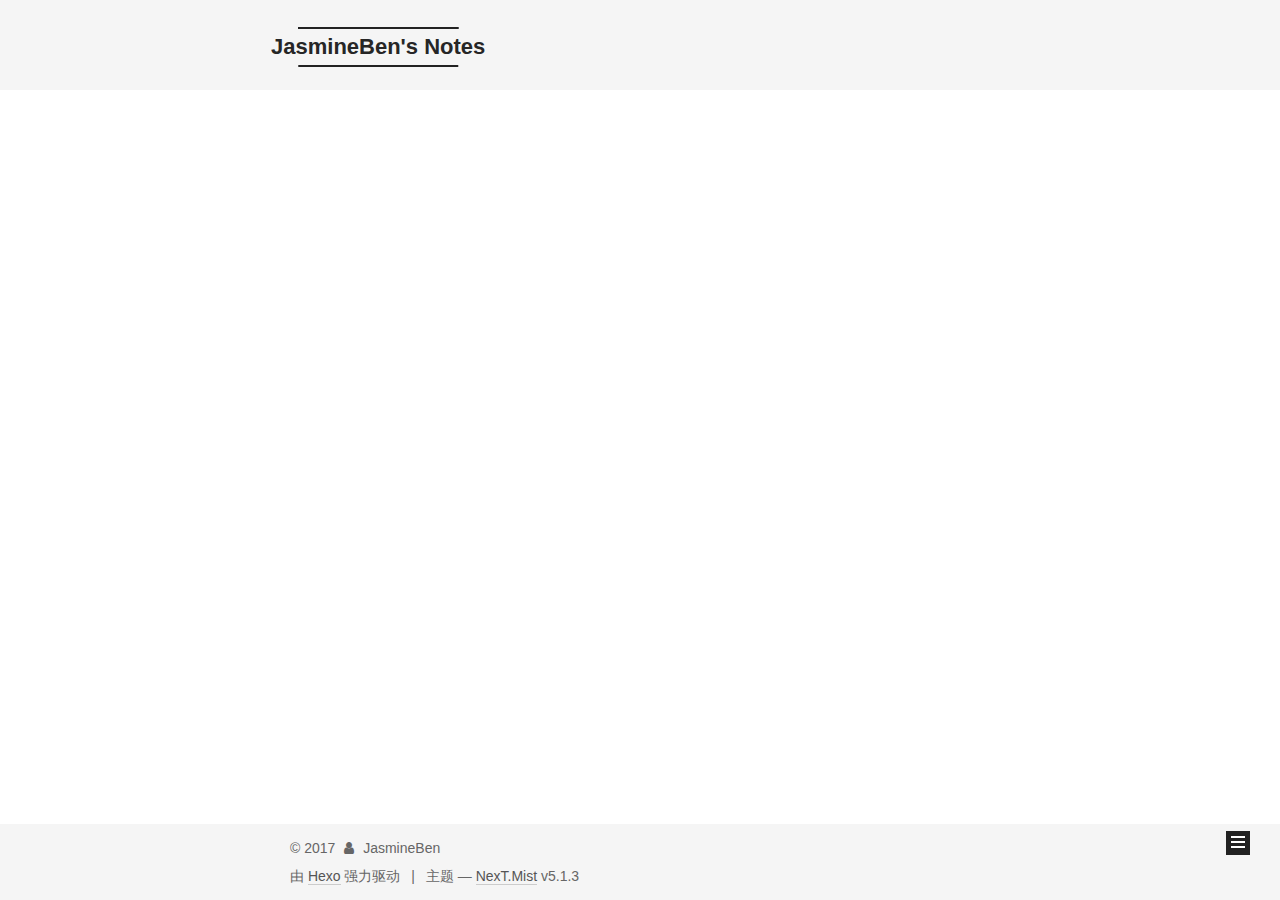
==== archives/index.html @ ead719cf "Site updated: 2017-12-20 21:28:27" ====
<!DOCTYPE html>



  


<html class="theme-next mist use-motion" lang="zh-Hans">
<head>
  <meta charset="UTF-8"/>
<meta http-equiv="X-UA-Compatible" content="IE=edge" />
<meta name="viewport" content="width=device-width, initial-scale=1, maximum-scale=1"/>
<meta name="theme-color" content="#222">









<meta http-equiv="Cache-Control" content="no-transform" />
<meta http-equiv="Cache-Control" content="no-siteapp" />
















  
  
  <link href="/lib/fancybox/source/jquery.fancybox.css?v=2.1.5" rel="stylesheet" type="text/css" />







<link href="/lib/font-awesome/css/font-awesome.min.css?v=4.6.2" rel="stylesheet" type="text/css" />

<link href="/css/main.css?v=5.1.3" rel="stylesheet" type="text/css" />


  <link rel="apple-touch-icon" sizes="180x180" href="/images/apple-touch-icon-next.png?v=5.1.3">


  <link rel="icon" type="image/png" sizes="32x32" href="/images/favicon-32x32-next.png?v=5.1.3">


  <link rel="icon" type="image/png" sizes="16x16" href="/images/favicon-16x16-next.png?v=5.1.3">


  <link rel="mask-icon" href="/images/logo.svg?v=5.1.3" color="#222">





  <meta name="keywords" content="Hexo, NexT" />










<meta name="description" content="既然选择了远方，便只顾风雨兼程">
<meta property="og:type" content="website">
<meta property="og:title" content="JasmineBen&#39;s Notes">
<meta property="og:url" content="http://yoursite.com/archives/index.html">
<meta property="og:site_name" content="JasmineBen&#39;s Notes">
<meta property="og:description" content="既然选择了远方，便只顾风雨兼程">
<meta property="og:locale" content="zh-Hans">
<meta name="twitter:card" content="summary">
<meta name="twitter:title" content="JasmineBen&#39;s Notes">
<meta name="twitter:description" content="既然选择了远方，便只顾风雨兼程">



<script type="text/javascript" id="hexo.configurations">
  var NexT = window.NexT || {};
  var CONFIG = {
    root: '/',
    scheme: 'Mist',
    version: '5.1.3',
    sidebar: {"position":"left","display":"post","offset":12,"b2t":false,"scrollpercent":false,"onmobile":false},
    fancybox: true,
    tabs: true,
    motion: {"enable":true,"async":false,"transition":{"post_block":"fadeIn","post_header":"slideDownIn","post_body":"slideDownIn","coll_header":"slideLeftIn","sidebar":"slideUpIn"}},
    duoshuo: {
      userId: '0',
      author: '博主'
    },
    algolia: {
      applicationID: '',
      apiKey: '',
      indexName: '',
      hits: {"per_page":10},
      labels: {"input_placeholder":"Search for Posts","hits_empty":"We didn't find any results for the search: ${query}","hits_stats":"${hits} results found in ${time} ms"}
    }
  };
</script>



  <link rel="canonical" href="http://yoursite.com/archives/"/>





  <title>归档 | JasmineBen's Notes</title>
  








</head>

<body itemscope itemtype="http://schema.org/WebPage" lang="zh-Hans">

  
  
    
  

  <div class="container sidebar-position-left page-archive">
    <div class="headband"></div>

    <header id="header" class="header" itemscope itemtype="http://schema.org/WPHeader">
      <div class="header-inner"><div class="site-brand-wrapper">
  <div class="site-meta ">
    

    <div class="custom-logo-site-title">
      <a href="/"  class="brand" rel="start">
        <span class="logo-line-before"><i></i></span>
        <span class="site-title">JasmineBen's Notes</span>
        <span class="logo-line-after"><i></i></span>
      </a>
    </div>
      
        <p class="site-subtitle"></p>
      
  </div>

  <div class="site-nav-toggle">
    <button>
      <span class="btn-bar"></span>
      <span class="btn-bar"></span>
      <span class="btn-bar"></span>
    </button>
  </div>
</div>

<nav class="site-nav">
  

  
    <ul id="menu" class="menu">
      
        
        <li class="menu-item menu-item-home">
          <a href="/" rel="section">
            
              <i class="menu-item-icon fa fa-fw fa-home"></i> <br />
            
            首页
          </a>
        </li>
      
        
        <li class="menu-item menu-item-archives">
          <a href="/archives/" rel="section">
            
              <i class="menu-item-icon fa fa-fw fa-archive"></i> <br />
            
            归档
          </a>
        </li>
      

      
    </ul>
  

  
</nav>



 </div>
    </header>

    <main id="main" class="main">
      <div class="main-inner">
        <div class="content-wrap">
          <div id="content" class="content">
            

  
  
  
  <div class="post-block archive">
    <div id="posts" class="posts-collapse">
      <span class="archive-move-on"></span>

      <span class="archive-page-counter">
        
        
        
          
        
        嗯..! 目前共计 1 篇日志。 继续努力。
      </span>

      

        
        
        

        
          
          <div class="collection-title">
            <h1 class="archive-year" id="archive-year-2017">2017</h1>
          </div>
        
        

        

  <article class="post post-type-normal" itemscope itemtype="http://schema.org/Article">
    <header class="post-header">

      <h2 class="post-title">
        
            <a class="post-title-link" href="/2017/10/24/hello-world/" itemprop="url">
              
                <span itemprop="name">Hello World</span>
              
            </a>
        
      </h2>

      <div class="post-meta">
        <time class="post-time" itemprop="dateCreated"
              datetime="2017-10-24T22:21:46+08:00"
              content="2017-10-24" >
          10-24
        </time>
      </div>

    </header>
  </article>



      

    </div>
  </div>
  
  
  

  



          </div>
          


          

        </div>
        
          
  
  <div class="sidebar-toggle">
    <div class="sidebar-toggle-line-wrap">
      <span class="sidebar-toggle-line sidebar-toggle-line-first"></span>
      <span class="sidebar-toggle-line sidebar-toggle-line-middle"></span>
      <span class="sidebar-toggle-line sidebar-toggle-line-last"></span>
    </div>
  </div>

  <aside id="sidebar" class="sidebar">
    
    <div class="sidebar-inner">

      

      

      <section class="site-overview-wrap sidebar-panel sidebar-panel-active">
        <div class="site-overview">
          <div class="site-author motion-element" itemprop="author" itemscope itemtype="http://schema.org/Person">
            
              <img class="site-author-image" itemprop="image"
                src="/images/avatar.png"
                alt="JasmineBen" />
            
              <p class="site-author-name" itemprop="name">JasmineBen</p>
              <p class="site-description motion-element" itemprop="description">既然选择了远方，便只顾风雨兼程</p>
          </div>

          <nav class="site-state motion-element">

            
              <div class="site-state-item site-state-posts">
              
                <a href="/archives/">
              
                  <span class="site-state-item-count">1</span>
                  <span class="site-state-item-name">日志</span>
                </a>
              </div>
            

            

            

          </nav>

          

          <div class="links-of-author motion-element">
            
          </div>

          
          

          
          

          

        </div>
      </section>

      

      

    </div>
  </aside>


        
      </div>
    </main>

    <footer id="footer" class="footer">
      <div class="footer-inner">
        <div class="copyright">&copy; <span itemprop="copyrightYear">2017</span>
  <span class="with-love">
    <i class="fa fa-user"></i>
  </span>
  <span class="author" itemprop="copyrightHolder">JasmineBen</span>

  
</div>


  <div class="powered-by">由 <a class="theme-link" target="_blank" href="https://hexo.io">Hexo</a> 强力驱动</div>



  <span class="post-meta-divider">|</span>



  <div class="theme-info">主题 &mdash; <a class="theme-link" target="_blank" href="https://github.com/iissnan/hexo-theme-next">NexT.Mist</a> v5.1.3</div>




        







        
      </div>
    </footer>

    
      <div class="back-to-top">
        <i class="fa fa-arrow-up"></i>
        
      </div>
    

    

  </div>

  

<script type="text/javascript">
  if (Object.prototype.toString.call(window.Promise) !== '[object Function]') {
    window.Promise = null;
  }
</script>









  












  
  
    <script type="text/javascript" src="/lib/jquery/index.js?v=2.1.3"></script>
  

  
  
    <script type="text/javascript" src="/lib/fastclick/lib/fastclick.min.js?v=1.0.6"></script>
  

  
  
    <script type="text/javascript" src="/lib/jquery_lazyload/jquery.lazyload.js?v=1.9.7"></script>
  

  
  
    <script type="text/javascript" src="/lib/velocity/velocity.min.js?v=1.2.1"></script>
  

  
  
    <script type="text/javascript" src="/lib/velocity/velocity.ui.min.js?v=1.2.1"></script>
  

  
  
    <script type="text/javascript" src="/lib/fancybox/source/jquery.fancybox.pack.js?v=2.1.5"></script>
  


  


  <script type="text/javascript" src="/js/src/utils.js?v=5.1.3"></script>

  <script type="text/javascript" src="/js/src/motion.js?v=5.1.3"></script>



  
  

  

  


  <script type="text/javascript" src="/js/src/bootstrap.js?v=5.1.3"></script>



  


  




	





  





  












  





  

  

  
  

  

  

  

</body>
</html>
---- css/main.css ----
/* normalize.css v3.0.2 | MIT License | git.io/normalize */
html {
  font-family: sans-serif; /* 1 */
  -ms-text-size-adjust: 100%; /* 2 */
  -webkit-text-size-adjust: 100%; /* 2 */
}
body {
  margin: 0;
}
article,
aside,
details,
figcaption,
figure,
footer,
header,
hgroup,
main,
menu,
nav,
section,
summary {
  display: block;
}
audio,
canvas,
progress,
video {
  display: inline-block; /* 1 */
  vertical-align: baseline; /* 2 */
}
audio:not([controls]) {
  display: none;
  height: 0;
}
[hidden],
template {
  display: none;
}
a {
  background-color: transparent;
}
a:active,
a:hover {
  outline: 0;
}
abbr[title] {
  border-bottom: 1px dotted;
}
b,
strong {
  font-weight: bold;
}
dfn {
  font-style: italic;
}
h1 {
  font-size: 2em;
  margin: 0.67em 0;
}
mark {
  background: #ff0;
  color: #000;
}
small {
  font-size: 80%;
}
sub,
sup {
  font-size: 75%;
  line-height: 0;
  position: relative;
  vertical-align: baseline;
}
sup {
  top: -0.5em;
}
sub {
  bottom: -0.25em;
}
img {
  border: 0;
}
svg:not(:root) {
  overflow: hidden;
}
figure {
  margin: 1em 40px;
}
hr {
  -moz-box-sizing: content-box;
  box-sizing: content-box;
  height: 0;
}
pre {
  overflow: auto;
}
code,
kbd,
pre,
samp {
  font-family: monospace, monospace;
  font-size: 1em;
}
button,
input,
optgroup,
select,
textarea {
  color: inherit; /* 1 */
  font: inherit; /* 2 */
  margin: 0; /* 3 */
}
button {
  overflow: visible;
}
button,
select {
  text-transform: none;
}
button,
html input[type="button"],
input[type="reset"],
input[type="submit"] {
  -webkit-appearance: button; /* 2 */
  cursor: pointer; /* 3 */
}
button[disabled],
html input[disabled] {
  cursor: default;
}
button::-moz-focus-inner,
input::-moz-focus-inner {
  border: 0;
  padding: 0;
}
input {
  line-height: normal;
}
input[type="checkbox"],
input[type="radio"] {
  box-sizing: border-box; /* 1 */
  padding: 0; /* 2 */
}
input[type="number"]::-webkit-inner-spin-button,
input[type="number"]::-webkit-outer-spin-button {
  height: auto;
}
input[type="search"] {
  -webkit-appearance: textfield; /* 1 */
  -moz-box-sizing: content-box;
  -webkit-box-sizing: content-box; /* 2 */
  box-sizing: content-box;
}
input[type="search"]::-webkit-search-cancel-button,
input[type="search"]::-webkit-search-decoration {
  -webkit-appearance: none;
}
fieldset {
  border: 1px solid #c0c0c0;
  margin: 0 2px;
  padding: 0.35em 0.625em 0.75em;
}
legend {
  border: 0; /* 1 */
  padding: 0; /* 2 */
}
textarea {
  overflow: auto;
}
optgroup {
  font-weight: bold;
}
table {
  border-collapse: collapse;
  border-spacing: 0;
}
td,
th {
  padding: 0;
}
::selection {
  background: #262a30;
  color: #fff;
}
body {
  position: relative;
  font-family: 'Lato', "PingFang SC", "Microsoft YaHei", sans-serif;
  font-size: 14px;
  line-height: 2;
  color: #555;
  background: #fff;
}
@media (max-width: 767px) {
  body {
    padding-right: 0 !important;
  }
}
@media (min-width: 768px) and (max-width: 991px) {
  body {
    padding-right: 0 !important;
  }
}
@media (min-width: 1600px) {
  body {
    font-size: 16px;
  }
}
h1,
h2,
h3,
h4,
h5,
h6 {
  margin: 0;
  padding: 0;
  font-weight: bold;
  line-height: 1.5;
  font-family: 'Lato', "PingFang SC", "Microsoft YaHei", sans-serif;
}
h2,
h3,
h4,
h5,
h6 {
  margin: 20px 0 15px;
}
h1 {
  font-size: 24px;
}
@media (max-width: 767px) {
  h1 {
    font-size: 20px;
  }
}
h2 {
  font-size: 22px;
}
@media (max-width: 767px) {
  h2 {
    font-size: 18px;
  }
}
h3 {
  font-size: 20px;
}
@media (max-width: 767px) {
  h3 {
    font-size: 16px;
  }
}
h4 {
  font-size: 18px;
}
@media (max-width: 767px) {
  h4 {
    font-size: 14px;
  }
}
h5 {
  font-size: 16px;
}
@media (max-width: 767px) {
  h5 {
    font-size: 12px;
  }
}
h6 {
  font-size: 14px;
}
@media (max-width: 767px) {
  h6 {
    font-size: 10px;
  }
}
p {
  margin: 0 0 20px 0;
}
a {
  color: #555;
  text-decoration: none;
  outline: none;
  border-bottom: 1px solid #999;
  word-wrap: break-word;
}
a:hover {
  color: #222;
  border-bottom-color: #222;
}
blockquote {
  margin: 0;
  padding: 0;
}
img {
  display: block;
  margin: auto;
  max-width: 100%;
  height: auto;
}
hr {
  margin: 40px 0;
  height: 3px;
  border: none;
  background-color: #ddd;
  background-image: repeating-linear-gradient(-45deg, #fff, #fff 4px, transparent 4px, transparent 8px);
}
blockquote {
  padding: 0 15px;
  color: #666;
  border-left: 4px solid #ddd;
}
blockquote cite::before {
  content: "-";
  padding: 0 5px;
}
dt {
  font-weight: 700;
}
dd {
  margin: 0;
  padding: 0;
}
kbd {
  border: 1px solid #ccc;
  border-radius: 0.2em;
  box-shadow: 0.1em 0.1em 0.2em rgba(0,0,0,0.1);
  background-color: #f9f9f9;
  font-family: inherit;
  background-image: -webkit-linear-gradient(top, #eee, #fff, #eee);
  padding: 0.1em 0.3em;
  white-space: nowrap;
}
.text-left {
  text-align: left;
}
.text-center {
  text-align: center;
}
.text-right {
  text-align: right;
}
.text-justify {
  text-align: justify;
}
.text-nowrap {
  white-space: nowrap;
}
.text-lowercase {
  text-transform: lowercase;
}
.text-uppercase {
  text-transform: uppercase;
}
.text-capitalize {
  text-transform: capitalize;
}
.center-block {
  display: block;
  margin-left: auto;
  margin-right: auto;
}
.clearfix:before,
.clearfix:after {
  content: " ";
  display: table;
}
.clearfix:after {
  clear: both;
}
.pullquote {
  width: 45%;
}
.pullquote.left {
  float: left;
  margin-left: 5px;
  margin-right: 10px;
}
.pullquote.right {
  float: right;
  margin-left: 10px;
  margin-right: 5px;
}
.affix.affix.affix {
  position: fixed;
}
.translation {
  margin-top: -20px;
  font-size: 14px;
  color: #999;
}
.scrollbar-measure {
  width: 100px;
  height: 100px;
  overflow: scroll;
  position: absolute;
  top: -9999px;
}
.use-motion .motion-element {
  opacity: 0;
}
table {
  margin: 20px 0;
  width: 100%;
  border-collapse: collapse;
  border-spacing: 0;
  border: 1px solid #ddd;
  font-size: 14px;
  table-layout: fixed;
  word-wrap: break-all;
}
table>tbody>tr:nth-of-type(odd) {
  background-color: #f9f9f9;
}
table>tbody>tr:hover {
  background-color: #f5f5f5;
}
caption,
th,
td {
  padding: 8px;
  text-align: left;
  vertical-align: middle;
  font-weight: normal;
}
th,
td {
  border-bottom: 3px solid #ddd;
  border-right: 1px solid #eee;
}
th {
  padding-bottom: 10px;
  font-weight: 700;
}
td {
  border-bottom-width: 1px;
}
html,
body {
  height: 100%;
}
.container {
  position: relative;
  min-height: 100%;
}
.header-inner {
  margin: 0 auto;
  padding: 100px 0 70px;
  width: 700px;
}
@media (min-width: 1600px) {
  .container .header-inner {
    width: 900px;
  }
}
.main {
  padding-bottom: 150px;
}
.main-inner {
  margin: 0 auto;
  width: 700px;
}
@media (min-width: 1600px) {
  .container .main-inner {
    width: 900px;
  }
}
.footer {
  position: absolute;
  left: 0;
  bottom: 0;
  width: 100%;
  min-height: 50px;
}
.footer-inner {
  box-sizing: border-box;
  margin: 20px auto;
  width: 700px;
}
@media (min-width: 1600px) {
  .container .footer-inner {
    width: 900px;
  }
}
pre,
.highlight {
  overflow: auto;
  margin: 20px 0;
  padding: 0;
  font-size: 13px;
  color: #4d4d4c;
  background: #f7f7f7;
  line-height: 1.6;
}
pre,
code {
  font-family: consolas, Menlo, "PingFang SC", "Microsoft YaHei", monospace;
}
code {
  padding: 2px 4px;
  word-wrap: break-word;
  color: #555;
  background: #eee;
  border-radius: 3px;
  font-size: 13px;
}
pre {
  padding: 10px;
}
pre code {
  padding: 0;
  color: #4d4d4c;
  background: none;
  text-shadow: none;
}
.highlight {
  border-radius: 1px;
}
.highlight pre {
  border: none;
  margin: 0;
  padding: 10px 0;
}
.highlight table {
  margin: 0;
  width: auto;
  border: none;
}
.highlight td {
  border: none;
  padding: 0;
}
.highlight figcaption {
  font-size: 1em;
  color: #4d4d4c;
  line-height: 1em;
  margin-bottom: 1em;
}
.highlight figcaption:before,
.highlight figcaption:after {
  content: " ";
  display: table;
}
.highlight figcaption:after {
  clear: both;
}
.highlight figcaption a {
  float: right;
  color: #4d4d4c;
}
.highlight figcaption a:hover {
  border-bottom-color: #4d4d4c;
}
.highlight .gutter pre {
  padding-left: 10px;
  padding-right: 10px;
  color: #869194;
  text-align: right;
  background-color: #eff2f3;
}
.highlight .code pre {
  width: 100%;
  padding-left: 10px;
  padding-right: 10px;
  background-color: #f7f7f7;
}
.highlight .line {
  height: 20px;
}
.gutter {
  -webkit-user-select: none;
  -moz-user-select: none;
  -ms-user-select: none;
  user-select: none;
}
.gist table {
  width: auto;
}
.gist table td {
  border: none;
}
pre .deletion {
  background: #fdd;
}
pre .addition {
  background: #dfd;
}
pre .meta {
  color: #8959a8;
}
pre .comment {
  color: #8e908c;
}
pre .variable,
pre .attribute,
pre .tag,
pre .regexp,
pre .ruby .constant,
pre .xml .tag .title,
pre .xml .pi,
pre .xml .doctype,
pre .html .doctype,
pre .css .id,
pre .css .class,
pre .css .pseudo {
  color: #c82829;
}
pre .number,
pre .preprocessor,
pre .built_in,
pre .literal,
pre .params,
pre .constant,
pre .command {
  color: #f5871f;
}
pre .ruby .class .title,
pre .css .rules .attribute,
pre .string,
pre .value,
pre .inheritance,
pre .header,
pre .ruby .symbol,
pre .xml .cdata,
pre .special,
pre .number,
pre .formula {
  color: #718c00;
}
pre .title,
pre .css .hexcolor {
  color: #3e999f;
}
pre .function,
pre .python .decorator,
pre .python .title,
pre .ruby .function .title,
pre .ruby .title .keyword,
pre .perl .sub,
pre .javascript .title,
pre .coffeescript .title {
  color: #4271ae;
}
pre .keyword,
pre .javascript .function {
  color: #8959a8;
}
.full-image.full-image.full-image {
  border: none;
  max-width: 100%;
  width: auto;
  margin: 20px auto;
}
@media (min-width: 992px) {
  .full-image.full-image.full-image {
    max-width: none;
    width: 110%;
    margin: 25px -5%;
  }
}
.blockquote-center,
.page-home .post-type-quote blockquote,
.page-post-detail .post-type-quote blockquote {
  position: relative;
  margin: 40px 0;
  padding: 0;
  border-left: none;
  text-align: center;
}
.blockquote-center::before,
.page-home .post-type-quote blockquote::before,
.page-post-detail .post-type-quote blockquote::before,
.blockquote-center::after,
.page-home .post-type-quote blockquote::after,
.page-post-detail .post-type-quote blockquote::after {
  position: absolute;
  content: ' ';
  display: block;
  width: 100%;
  height: 24px;
  opacity: 0.2;
  background-repeat: no-repeat;
  background-position: 0 -6px;
  background-size: 22px 22px;
}
.blockquote-center::before,
.page-home .post-type-quote blockquote::before,
.page-post-detail .post-type-quote blockquote::before {
  top: -20px;
  background-image: url("../images/quote-l.svg");
  border-top: 1px solid #ccc;
}
.blockquote-center::after,
.page-home .post-type-quote blockquote::after,
.page-post-detail .post-type-quote blockquote::after {
  bottom: -20px;
  background-image: url("../images/quote-r.svg");
  border-bottom: 1px solid #ccc;
  background-position: 100% 8px;
}
.blockquote-center p,
.page-home .post-type-quote blockquote p,
.page-post-detail .post-type-quote blockquote p,
.blockquote-center div,
.page-home .post-type-quote blockquote div,
.page-post-detail .post-type-quote blockquote div {
  text-align: center;
}
.post .post-body .group-picture img {
  box-sizing: border-box;
  padding: 0 3px;
  border: none;
}
.post .group-picture-row {
  overflow: hidden;
  margin-top: 6px;
}
.post .group-picture-row:first-child {
  margin-top: 0;
}
.post .group-picture-column {
  float: left;
}
.page-post-detail .post-body .group-picture-column {
  float: none;
  margin-top: 10px;
  width: auto !important;
}
.page-post-detail .post-body .group-picture-column img {
  margin: 0 auto;
}
.page-archive .group-picture-container {
  overflow: hidden;
}
.page-archive .group-picture-row {
  float: left;
}
.page-archive .group-picture-row:first-child {
  margin-top: 6px;
}
.page-archive .group-picture-column {
  max-width: 150px;
  max-height: 150px;
}
.post-body .note {
  position: relative;
  padding: 15px;
  margin-bottom: 20px;
  border: 1px solid #eee;
  border-left-width: 5px;
  border-radius: 3px;
}
.post-body .note h2,
.post-body .note h3,
.post-body .note h4,
.post-body .note h5,
.post-body .note h6 {
  margin-top: 0;
  margin-bottom: 0;
  border-bottom: initial;
  padding-top: 0 !important;
}
.post-body .note p:first-child,
.post-body .note ul:first-child,
.post-body .note ol:first-child,
.post-body .note table:first-child,
.post-body .note pre:first-child,
.post-body .note blockquote:first-child {
  margin-top: 0;
}
.post-body .note p:last-child,
.post-body .note ul:last-child,
.post-body .note ol:last-child,
.post-body .note table:last-child,
.post-body .note pre:last-child,
.post-body .note blockquote:last-child {
  margin-bottom: 0;
}
.post-body .note.default {
  border-left-color: #777;
}
.post-body .note.default h2,
.post-body .note.default h3,
.post-body .note.default h4,
.post-body .note.default h5,
.post-body .note.default h6 {
  color: #777;
}
.post-body .note.primary {
  border-left-color: #6f42c1;
}
.post-body .note.primary h2,
.post-body .note.primary h3,
.post-body .note.primary h4,
.post-body .note.primary h5,
.post-body .note.primary h6 {
  color: #6f42c1;
}
.post-body .note.info {
  border-left-color: #428bca;
}
.post-body .note.info h2,
.post-body .note.info h3,
.post-body .note.info h4,
.post-body .note.info h5,
.post-body .note.info h6 {
  color: #428bca;
}
.post-body .note.success {
  border-left-color: #5cb85c;
}
.post-body .note.success h2,
.post-body .note.success h3,
.post-body .note.success h4,
.post-body .note.success h5,
.post-body .note.success h6 {
  color: #5cb85c;
}
.post-body .note.warning {
  border-left-color: #f0ad4e;
}
.post-body .note.warning h2,
.post-body .note.warning h3,
.post-body .note.warning h4,
.post-body .note.warning h5,
.post-body .note.warning h6 {
  color: #f0ad4e;
}
.post-body .note.danger {
  border-left-color: #d9534f;
}
.post-body .note.danger h2,
.post-body .note.danger h3,
.post-body .note.danger h4,
.post-body .note.danger h5,
.post-body .note.danger h6 {
  color: #d9534f;
}
.post-body .label {
  display: inline;
  padding: 0 2px;
  white-space: nowrap;
}
.post-body .label.default {
  background-color: #f0f0f0;
}
.post-body .label.primary {
  background-color: #efe6f7;
}
.post-body .label.info {
  background-color: #e5f2f8;
}
.post-body .label.success {
  background-color: #e7f4e9;
}
.post-body .label.warning {
  background-color: #fcf6e1;
}
.post-body .label.danger {
  background-color: #fae8eb;
}
.post-body .tabs {
  position: relative;
  display: block;
  margin-bottom: 20px;
  padding-top: 10px;
}
.post-body .tabs ul.nav-tabs {
  margin: 0;
  padding: 0;
  display: flex;
  margin-bottom: -1px;
}
@media (max-width: 413px) {
  .post-body .tabs ul.nav-tabs {
    display: block;
    margin-bottom: 5px;
  }
}
.post-body .tabs ul.nav-tabs li.tab {
  list-style-type: none !important;
  margin: 0 0.25em 0 0;
  border-top: 3px solid transparent;
  border-left: 1px solid transparent;
  border-right: 1px solid transparent;
}
@media (max-width: 413px) {
  .post-body .tabs ul.nav-tabs li.tab {
    margin: initial;
    border-top: 1px solid transparent;
    border-left: 3px solid transparent;
    border-right: 1px solid transparent;
    border-bottom: 1px solid transparent;
  }
}
.post-body .tabs ul.nav-tabs li.tab a {
  outline: 0;
  border-bottom: initial;
  display: block;
  line-height: 1.8em;
  padding: 0.25em 0.75em;
  transition-duration: 0.2s;
  transition-timing-function: ease-out;
  transition-delay: 0s;
}
.post-body .tabs ul.nav-tabs li.tab a i {
  width: 1.285714285714286em;
}
.post-body .tabs ul.nav-tabs li.tab.active {
  border-top: 3px solid #fc6423;
  border-left: 1px solid #ddd;
  border-right: 1px solid #ddd;
  background-color: #fff;
}
@media (max-width: 413px) {
  .post-body .tabs ul.nav-tabs li.tab.active {
    border-top: 1px solid #ddd;
    border-left: 3px solid #fc6423;
    border-right: 1px solid #ddd;
    border-bottom: 1px solid #ddd;
  }
}
.post-body .tabs ul.nav-tabs li.tab.active a {
  cursor: default;
  color: #555;
}
.post-body .tabs .tab-content {
  background-color: #fff;
}
.post-body .tabs .tab-content .tab-pane {
  border: 1px solid #ddd;
  padding: 20px 20px 0 20px;
}
.post-body .tabs .tab-content .tab-pane:not(.active) {
  display: none !important;
}
.post-body .tabs .tab-content .tab-pane.active {
  display: block !important;
}
.btn {
  display: inline-block;
  padding: 0 20px;
  font-size: 14px;
  color: #555;
  background: transparent;
  border: 2px solid #222;
  text-decoration: none;
  border-radius: 0;
  transition-property: background-color;
  transition-duration: 0.2s;
  transition-timing-function: ease-in-out;
  transition-delay: 0s;
  line-height: 2;
}
.btn:hover {
  border-color: #222;
  color: #222;
  background: #fff;
}
.btn +.btn {
  margin: 0 0 8px 8px;
}
.btn .fa-fw {
  width: 1.285714285714286em;
  text-align: left;
}
.btn-bar {
  display: block;
  width: 22px;
  height: 2px;
  background: #555;
  border-radius: 1px;
}
.btn-bar+.btn-bar {
  margin-top: 4px;
}
.pagination {
  margin: 120px 0 40px;
  text-align: center;
  border-top: 1px solid #eee;
}
.page-number-basic,
.pagination .prev,
.pagination .next,
.pagination .page-number,
.pagination .space {
  display: inline-block;
  position: relative;
  top: -1px;
  margin: 0 10px;
  padding: 0 11px;
}
@media (max-width: 767px) {
  .page-number-basic,
  .pagination .prev,
  .pagination .next,
  .pagination .page-number,
  .pagination .space {
    margin: 0 5px;
  }
}
.pagination .prev,
.pagination .next,
.pagination .page-number {
  border-bottom: 0;
  border-top: 1px solid #eee;
  transition-property: border-color;
  transition-duration: 0.2s;
  transition-timing-function: ease-in-out;
  transition-delay: 0s;
}
.pagination .prev:hover,
.pagination .next:hover,
.pagination .page-number:hover {
  border-top-color: #222;
}
.pagination .space {
  padding: 0;
  margin: 0;
}
.pagination .prev {
  margin-left: 0;
}
.pagination .next {
  margin-right: 0;
}
.pagination .page-number.current {
  color: #fff;
  background: #ccc;
  border-top-color: #ccc;
}
@media (max-width: 767px) {
  .pagination {
    border-top: none;
  }
  .pagination .prev,
  .pagination .next,
  .pagination .page-number {
    margin-bottom: 10px;
    border-top: 0;
    border-bottom: 1px solid #eee;
    padding: 0 10px;
  }
  .pagination .prev:hover,
  .pagination .next:hover,
  .pagination .page-number:hover {
    border-bottom-color: #222;
  }
}
.comments {
  margin: 60px 20px 0;
}
.tag-cloud {
  text-align: center;
}
.tag-cloud a {
  display: inline-block;
  margin: 10px;
}
.back-to-top {
  box-sizing: border-box;
  position: fixed;
  bottom: -100px;
  right: 30px;
  z-index: 1050;
  padding: 0 6px;
  width: 24px;
  background: #222;
  font-size: 12px;
  opacity: 1;
  color: #fff;
  cursor: pointer;
  text-align: center;
  -webkit-transform: translateZ(0);
  transition-property: bottom;
  transition-duration: 0.2s;
  transition-timing-function: ease-in-out;
  transition-delay: 0s;
}
@media (min-width: 768px) and (max-width: 991px) {
  .back-to-top {
    display: none !important;
  }
}
@media (max-width: 767px) {
  .back-to-top {
    display: none !important;
  }
}
.back-to-top.back-to-top-on {
  bottom: 19px;
}
.header {
  background: transparent;
}
.header-inner {
  position: relative;
}
.headband {
  height: 3px;
  background: #222;
}
.site-meta {
  margin: 0;
  text-align: left;
}
@media (max-width: 767px) {
  .site-meta {
    text-align: center;
  }
}
.brand {
  position: relative;
  display: inline-block;
  padding: 0 40px;
  color: #222;
  background: #222;
  border-bottom: none;
}
.brand:hover {
  color: #222;
}
.logo {
  display: inline-block;
  margin-right: 5px;
  line-height: 36px;
  vertical-align: top;
}
.site-title {
  display: inline-block;
  vertical-align: top;
  line-height: 36px;
  font-size: 20px;
  font-weight: normal;
  font-family: 'Lato', "PingFang SC", "Microsoft YaHei", sans-serif;
}
.site-subtitle {
  margin-top: 10px;
  font-size: 13px;
  color: #999;
}
.use-motion .brand {
  opacity: 0;
}
.use-motion .logo,
.use-motion .site-title,
.use-motion .site-subtitle {
  opacity: 0;
  position: relative;
  top: -10px;
}
.site-nav-toggle {
  display: none;
  position: absolute;
  top: 10px;
  left: 10px;
}
@media (max-width: 767px) {
  .site-nav-toggle {
    display: block;
  }
}
.site-nav-toggle button {
  margin-top: 2px;
  padding: 9px 10px;
  background: transparent;
  border: none;
}
@media (max-width: 767px) {
  .site-nav {
    display: none;
    margin: 0 -10px;
    padding: 0 10px;
    clear: both;
    border-top: 1px solid #ddd;
  }
}
@media (min-width: 768px) and (max-width: 991px) {
  .site-nav {
    display: block !important;
  }
}
@media (min-width: 992px) {
  .site-nav {
    display: block !important;
  }
}
.menu {
  margin-top: 20px;
  padding-left: 0;
  text-align: center;
}
.menu .menu-item {
  display: inline-block;
  margin: 0 10px;
  list-style: none;
}
@media screen and (max-width: 767px) {
  .menu .menu-item {
    margin-top: 10px;
  }
}
.menu .menu-item a {
  display: block;
  font-size: 13px;
  line-height: inherit;
  border-bottom: 1px solid transparent;
  transition-property: border-color;
  transition-duration: 0.2s;
  transition-timing-function: ease-in-out;
  transition-delay: 0s;
}
.menu .menu-item a:hover {
  border-bottom-color: #222;
}
.menu .menu-item .fa {
  margin-right: 5px;
}
.use-motion .menu-item {
  opacity: 0;
}
.post-body {
  font-family: 'Lato', "PingFang SC", "Microsoft YaHei", sans-serif;
}
@media (max-width: 767px) {
  .post-body {
    word-break: break-word;
  }
}
.post-body .fancybox img {
  display: block !important;
  margin: 0 auto;
  cursor: pointer;
  cursor: zoom-in;
  cursor: -webkit-zoom-in;
}
.post-body .image-caption,
.post-body .figure .caption {
  margin: -20px auto 15px;
  text-align: center;
  font-size: 14px;
  color: #999;
  font-weight: bold;
  line-height: 1;
}
.post-sticky-flag {
  display: inline-block;
  font-size: 16px;
  -ms-transform: rotate(30deg);
  -webkit-transform: rotate(30deg);
  -moz-transform: rotate(30deg);
  -ms-transform: rotate(30deg);
  -o-transform: rotate(30deg);
  transform: rotate(30deg);
}
.use-motion .post-block,
.use-motion .pagination,
.use-motion .comments {
  opacity: 0;
}
.use-motion .post-header {
  opacity: 0;
}
.use-motion .post-body {
  opacity: 0;
}
.use-motion .collection-title {
  opacity: 0;
}
.posts-expand {
  padding-top: 40px;
}
@media (max-width: 767px) {
  .posts-expand {
    margin: 0 20px;
  }
  .post-body pre .gutter pre {
    padding-right: 10px;
  }
  .post-body .highlight {
    margin-left: 0px;
    margin-right: 0px;
    padding: 0;
  }
  .post-body .highlight .gutter pre {
    padding-right: 10px;
  }
}
@media (min-width: 992px) {
  .posts-expand .post-body {
    text-align: justify;
  }
}
.posts-expand .post-body h2,
.posts-expand .post-body h3,
.posts-expand .post-body h4,
.posts-expand .post-body h5,
.posts-expand .post-body h6 {
  padding-top: 10px;
}
.posts-expand .post-body h2 .header-anchor,
.posts-expand .post-body h3 .header-anchor,
.posts-expand .post-body h4 .header-anchor,
.posts-expand .post-body h5 .header-anchor,
.posts-expand .post-body h6 .header-anchor {
  float: right;
  margin-left: 10px;
  color: #ccc;
  border-bottom-style: none;
  visibility: hidden;
}
.posts-expand .post-body h2 .header-anchor:hover,
.posts-expand .post-body h3 .header-anchor:hover,
.posts-expand .post-body h4 .header-anchor:hover,
.posts-expand .post-body h5 .header-anchor:hover,
.posts-expand .post-body h6 .header-anchor:hover {
  color: inherit;
}
.posts-expand .post-body h2:hover .header-anchor,
.posts-expand .post-body h3:hover .header-anchor,
.posts-expand .post-body h4:hover .header-anchor,
.posts-expand .post-body h5:hover .header-anchor,
.posts-expand .post-body h6:hover .header-anchor {
  visibility: visible;
}
.posts-expand .post-body ul li {
  list-style: circle;
}
.posts-expand .post-body img {
  box-sizing: border-box;
  margin: auto;
  padding: 3px;
  border: 1px solid #ddd;
}
.posts-expand .post-body .fancybox img {
  margin: 0 auto 25px;
}
@media (max-width: 767px) {
  .posts-collapse {
    margin: 0 20px;
  }
  .posts-collapse .post-title,
  .posts-collapse .post-meta {
    display: block;
    width: auto;
    text-align: left;
  }
}
.posts-collapse {
  position: relative;
  z-index: 1010;
  margin-left: 0;
}
.posts-collapse::after {
  content: " ";
  position: absolute;
  top: 20px;
  left: 0;
  margin-left: -2px;
  width: 4px;
  height: 100%;
  background: #f5f5f5;
  z-index: -1;
}
@media (max-width: 767px) {
  .posts-collapse {
    margin: 0 20px;
  }
}
.posts-collapse .collection-title {
  position: relative;
  margin: 60px 0;
}
.posts-collapse .collection-title h1,
.posts-collapse .collection-title h2 {
  margin-left: 20px;
}
.posts-collapse .collection-title small {
  color: #bbb;
  margin-left: 5px;
}
.posts-collapse .collection-title::before {
  content: " ";
  position: absolute;
  left: 0;
  top: 50%;
  margin-left: -4px;
  margin-top: -4px;
  width: 8px;
  height: 8px;
  background: #bbb;
  border-radius: 50%;
}
.posts-collapse .post {
  margin: 30px 0;
}
.posts-collapse .post-header {
  position: relative;
  transition-duration: 0.2s;
  transition-timing-function: ease-in-out;
  transition-delay: 0s;
  transition-property: border;
  border-bottom: 1px dashed #ccc;
}
.posts-collapse .post-header::before {
  content: " ";
  position: absolute;
  left: 0;
  top: 12px;
  width: 6px;
  height: 6px;
  margin-left: -4px;
  background: #bbb;
  border-radius: 50%;
  border: 1px solid #fff;
  transition-duration: 0.2s;
  transition-timing-function: ease-in-out;
  transition-delay: 0s;
  transition-property: background;
}
.posts-collapse .post-header:hover {
  border-bottom-color: #666;
}
.posts-collapse .post-header:hover::before {
  background: #222;
}
.posts-collapse .post-meta {
  position: absolute;
  font-size: 12px;
  left: 20px;
  top: 5px;
}
.posts-collapse .post-comments-count {
  display: none;
}
.posts-collapse .post-title {
  margin-left: 60px;
  font-size: 16px;
  font-weight: normal;
  line-height: inherit;
}
.posts-collapse .post-title::after {
  margin-left: 3px;
  opacity: 0.6;
}
.posts-collapse .post-title a {
  color: #666;
  border-bottom: none;
}
.page-home .post-type-quote .post-header,
.page-post-detail .post-type-quote .post-header,
.page-home .post-type-quote .post-tags,
.page-post-detail .post-type-quote .post-tags {
  display: none;
}
.posts-expand .post-title {
  text-align: center;
  word-break: break-word;
  font-weight: 400;
}
.posts-expand .post-title-link {
  display: inline-block;
  position: relative;
  color: #555;
  border-bottom: none;
  line-height: 1.2;
  vertical-align: top;
}
.posts-expand .post-title-link::before {
  content: "";
  position: absolute;
  width: 100%;
  height: 2px;
  bottom: 0;
  left: 0;
  background-color: #000;
  visibility: hidden;
  -webkit-transform: scaleX(0);
  -moz-transform: scaleX(0);
  -ms-transform: scaleX(0);
  -o-transform: scaleX(0);
  transform: scaleX(0);
  transition-duration: 0.2s;
  transition-timing-function: ease-in-out;
  transition-delay: 0s;
}
.posts-expand .post-title-link:hover::before {
  visibility: visible;
  -webkit-transform: scaleX(1);
  -moz-transform: scaleX(1);
  -ms-transform: scaleX(1);
  -o-transform: scaleX(1);
  transform: scaleX(1);
}
.posts-expand .post-title-link .fa {
  font-size: 16px;
}
.posts-expand .post-meta {
  margin: 3px 0 60px 0;
  color: #999;
  font-family: 'Lato', "PingFang SC", "Microsoft YaHei", sans-serif;
  font-size: 12px;
  text-align: center;
}
.posts-expand .post-meta .post-category-list {
  display: inline-block;
  margin: 0;
  padding: 3px;
}
.posts-expand .post-meta .post-category-list-link {
  color: #999;
}
.posts-expand .post-meta .post-description {
  font-size: 14px;
  margin-top: 2px;
}
.post-meta-divider {
  margin: 0 0.5em;
}
.post-meta-item-icon {
  margin-right: 3px;
}
@media (min-width: 768px) and (max-width: 991px) {
  .post-meta-item-icon {
    display: inline-block;
  }
}
@media (max-width: 767px) {
  .post-meta-item-icon {
    display: inline-block;
  }
}
@media (min-width: 768px) and (max-width: 991px) {
  .post-meta-item-text {
    display: none;
  }
}
@media (max-width: 767px) {
  .post-meta-item-text {
    display: none;
  }
}
@media (max-width: 767px) {
  .posts-expand .post-comments-count {
    display: none;
  }
}
.post-button {
  margin-top: 40px;
}
.posts-expand .post-tags {
  margin-top: 40px;
  text-align: center;
}
.posts-expand .post-tags a {
  display: inline-block;
  margin-right: 10px;
  font-size: 13px;
}
.post-nav {
  display: table;
  margin-top: 15px;
  width: 100%;
  border-top: 1px solid #eee;
}
.post-nav-divider {
  display: table-cell;
  width: 10%;
}
.post-nav-item {
  display: table-cell;
  padding: 10px 0 0 0;
  width: 45%;
  vertical-align: top;
}
.post-nav-item a {
  position: relative;
  display: block;
  line-height: 25px;
  font-size: 14px;
  color: #555;
  border-bottom: none;
}
.post-nav-item a:hover {
  color: #222;
  border-bottom: none;
}
.post-nav-item a:active {
  top: 2px;
}
.post-nav-item .fa {
  position: absolute;
  top: 8px;
  left: 0;
  font-size: 12px;
}
.post-nav-next a {
  padding-left: 15px;
}
.post-nav-prev {
  text-align: right;
}
.post-nav-prev a {
  padding-right: 15px;
}
.post-nav-prev .fa {
  right: 0;
  left: auto;
}
.posts-expand .post-eof {
  display: block;
  margin: 80px auto 60px;
  width: 8%;
  height: 1px;
  background: #ccc;
  text-align: center;
}
.post:last-child .post-eof.post-eof.post-eof {
  display: none;
}
.post-gallery {
  display: table;
  table-layout: fixed;
  width: 100%;
  border-collapse: separate;
}
.post-gallery-row {
  display: table-row;
}
.post-gallery .post-gallery-img {
  display: table-cell;
  text-align: center;
  vertical-align: middle;
  border: none;
}
.post-gallery .post-gallery-img img {
  max-width: 100%;
  max-height: 100%;
  border: none;
}
.fancybox-close,
.fancybox-close:hover {
  border: none;
}
.rtl.post-body p,
.rtl.post-body a,
.rtl.post-body h1,
.rtl.post-body h2,
.rtl.post-body h3,
.rtl.post-body h4,
.rtl.post-body h5,
.rtl.post-body h6,
.rtl.post-body li,
.rtl.post-body ul,
.rtl.post-body ol {
  direction: rtl;
  font-family: UKIJ Ekran;
}
.rtl.post-title {
  font-family: UKIJ Ekran;
}
.sidebar {
  position: fixed;
  right: 0;
  top: 0;
  bottom: 0;
  width: 0;
  z-index: 1040;
  box-shadow: inset 0 2px 6px #000;
  background: #222;
  -webkit-transform: translateZ(0);
}
.sidebar a {
  color: #999;
  border-bottom-color: #555;
}
.sidebar a:hover {
  color: #eee;
}
@media (min-width: 768px) and (max-width: 991px) {
  .sidebar {
    display: none !important;
  }
}
@media (max-width: 767px) {
  .sidebar {
    display: none !important;
  }
}
.sidebar-inner {
  position: relative;
  padding: 20px 10px;
  color: #999;
  text-align: center;
}
.site-overview-wrap {
  overflow: hidden;
}
.site-overview {
  overflow-y: auto;
  overflow-x: hidden;
}
.sidebar-toggle {
  position: fixed;
  right: 30px;
  bottom: 45px;
  width: 14px;
  height: 14px;
  padding: 5px;
  background: #222;
  line-height: 0;
  z-index: 1050;
  cursor: pointer;
  -webkit-transform: translateZ(0);
}
@media (min-width: 768px) and (max-width: 991px) {
  .sidebar-toggle {
    display: none !important;
  }
}
@media (max-width: 767px) {
  .sidebar-toggle {
    display: none !important;
  }
}
.sidebar-toggle-line {
  position: relative;
  display: inline-block;
  vertical-align: top;
  height: 2px;
  width: 100%;
  background: #fff;
  margin-top: 3px;
}
.sidebar-toggle-line:first-child {
  margin-top: 0;
}
.site-author-image {
  display: block;
  margin: 0 auto;
  padding: 2px;
  max-width: 96px;
  height: auto;
  border: 2px solid #333;
}
.site-author-name {
  margin: 5px 0 0;
  text-align: center;
  color: #f5f5f5;
  font-weight: normal;
}
.site-description {
  margin-top: 5px;
  text-align: center;
  font-size: 14px;
  color: #999;
}
.site-state {
  overflow: hidden;
  line-height: 1.4;
  white-space: nowrap;
  text-align: center;
}
.site-state-item {
  display: inline-block;
  padding: 0 15px;
  border-left: 1px solid #333;
}
.site-state-item:first-child {
  border-left: none;
}
.site-state-item a {
  border-bottom: none;
}
.site-state-item-count {
  display: block;
  text-align: center;
  color: inherit;
  font-weight: 600;
  font-size: 18px;
}
.site-state-item-name {
  font-size: 13px;
  color: inherit;
}
.feed-link {
  margin-top: 20px;
}
.feed-link a {
  display: inline-block;
  padding: 0 15px;
  color: #fc6423;
  border: 1px solid #fc6423;
  border-radius: 4px;
}
.feed-link a i {
  color: #fc6423;
  font-size: 14px;
}
.feed-link a:hover {
  color: #fff;
  background: #fc6423;
}
.feed-link a:hover i {
  color: #fff;
}
.links-of-author {
  margin-top: 20px;
}
.links-of-author a {
  display: inline-block;
  vertical-align: middle;
  margin-right: 10px;
  margin-bottom: 10px;
  border-bottom-color: #555;
  font-size: 13px;
}
.links-of-author a:before {
  display: inline-block;
  vertical-align: middle;
  margin-right: 3px;
  content: " ";
  width: 4px;
  height: 4px;
  border-radius: 50%;
  background: #3cff08;
}
.links-of-blogroll {
  font-size: 13px;
}
.links-of-blogroll-title {
  margin-top: 20px;
  font-size: 14px;
  font-weight: 600;
}
.links-of-blogroll-list {
  margin: 0;
  padding: 0;
  list-style: none;
}
.links-of-blogroll-item {
  padding: 2px 10px;
}
.links-of-blogroll-item a {
  max-width: 280px;
  box-sizing: border-box;
  display: inline-block;
  overflow: hidden;
  white-space: nowrap;
  text-overflow: ellipsis;
}
.sidebar-nav {
  margin: 0 0 20px;
  padding-left: 0;
}
.sidebar-nav li {
  display: inline-block;
  cursor: pointer;
  border-bottom: 1px solid transparent;
  font-size: 14px;
  color: #555;
}
.sidebar-nav li:hover {
  color: #f5f5f5;
}
.page-post-detail .sidebar-nav-toc {
  padding: 0 5px;
}
.page-post-detail .sidebar-nav-overview {
  margin-left: 10px;
}
.sidebar-nav .sidebar-nav-active {
  color: #87daff;
  border-bottom-color: #87daff;
}
.sidebar-nav .sidebar-nav-active:hover {
  color: #87daff;
}
.sidebar-panel {
  display: none;
}
.sidebar-panel-active {
  display: block;
}
.post-toc-empty {
  font-size: 14px;
  color: #666;
}
.post-toc-wrap {
  overflow: hidden;
}
.post-toc {
  overflow: auto;
}
.post-toc ol {
  margin: 0;
  padding: 0 2px 5px 10px;
  text-align: left;
  list-style: none;
  font-size: 14px;
}
.post-toc ol > ol {
  padding-left: 0;
}
.post-toc ol a {
  transition-duration: 0.2s;
  transition-timing-function: ease-in-out;
  transition-delay: 0s;
  transition-property: all;
  color: #999;
  border-bottom-color: #555;
}
.post-toc ol a:hover {
  color: #ccc;
  border-bottom-color: #ccc;
}
.post-toc .nav-item {
  overflow: hidden;
  text-overflow: ellipsis;
  white-space: nowrap;
  line-height: 1.8;
}
.post-toc .nav .nav-child {
  display: none;
}
.post-toc .nav .active > .nav-child {
  display: block;
}
.post-toc .nav .active-current > .nav-child {
  display: block;
}
.post-toc .nav .active-current > .nav-child > .nav-item {
  display: block;
}
.post-toc .nav .active > a {
  color: #87daff;
  border-bottom-color: #87daff;
}
.post-toc .nav .active-current > a {
  color: #87daff;
}
.post-toc .nav .active-current > a:hover {
  color: #87daff;
}
.footer {
  font-size: 14px;
  color: #999;
}
.footer img {
  border: none;
}
.footer-inner {
  text-align: center;
}
.with-love {
  display: inline-block;
  margin: 0 5px;
}
.powered-by,
.theme-info {
  display: inline-block;
}
.cc-license {
  margin-top: 10px;
  text-align: center;
}
.cc-license .cc-opacity {
  opacity: 0.7;
  border-bottom: none;
}
.cc-license .cc-opacity:hover {
  opacity: 0.9;
}
.cc-license img {
  display: inline-block;
}
.theme-next #ds-thread #ds-reset {
  color: #555;
}
.theme-next #ds-thread #ds-reset .ds-replybox {
  margin-bottom: 30px;
}
.theme-next #ds-thread #ds-reset .ds-replybox .ds-avatar,
.theme-next #ds-reset .ds-avatar img {
  box-shadow: none;
}
.theme-next #ds-thread #ds-reset .ds-textarea-wrapper {
  border-color: #c7d4e1;
  background: none;
  border-top-right-radius: 3px;
  border-top-left-radius: 3px;
}
.theme-next #ds-thread #ds-reset .ds-textarea-wrapper textarea {
  height: 60px;
}
.theme-next #ds-reset .ds-rounded-top {
  border-radius: 0;
}
.theme-next #ds-thread #ds-reset .ds-post-toolbar {
  box-sizing: border-box;
  border: 1px solid #c7d4e1;
  background: #f6f8fa;
}
.theme-next #ds-thread #ds-reset .ds-post-options {
  height: 40px;
  border: none;
  background: none;
}
.theme-next #ds-thread #ds-reset .ds-toolbar-buttons {
  top: 11px;
}
.theme-next #ds-thread #ds-reset .ds-sync {
  top: 5px;
}
.theme-next #ds-thread #ds-reset .ds-post-button {
  top: 4px;
  right: 5px;
  width: 90px;
  height: 30px;
  border: 1px solid #c5ced7;
  border-radius: 3px;
  background-image: linear-gradient(#fbfbfc, #f5f7f9);
  color: #60676d;
}
.theme-next #ds-thread #ds-reset .ds-post-button:hover {
  background-position: 0 -30px;
  color: #60676d;
}
.theme-next #ds-thread #ds-reset .ds-comments-info {
  padding: 10px 0;
}
.theme-next #ds-thread #ds-reset .ds-sort {
  display: none;
}
.theme-next #ds-thread #ds-reset li.ds-tab a.ds-current {
  border: none;
  background: #f6f8fa;
  color: #60676d;
}
.theme-next #ds-thread #ds-reset li.ds-tab a.ds-current:hover {
  background-color: #e9f0f7;
  color: #60676d;
}
.theme-next #ds-thread #ds-reset li.ds-tab a {
  border-radius: 2px;
  padding: 5px;
}
.theme-next #ds-thread #ds-reset .ds-login-buttons p {
  color: #999;
  line-height: 36px;
}
.theme-next #ds-thread #ds-reset .ds-login-buttons .ds-service-list li {
  height: 28px;
}
.theme-next #ds-thread #ds-reset .ds-service-list a {
  background: none;
  padding: 5px;
  border: 1px solid;
  border-radius: 3px;
  text-align: center;
}
.theme-next #ds-thread #ds-reset .ds-service-list a:hover {
  color: #fff;
  background: #666;
}
.theme-next #ds-thread #ds-reset .ds-service-list .ds-weibo {
  color: #fc9b00;
  border-color: #fc9b00;
}
.theme-next #ds-thread #ds-reset .ds-service-list .ds-weibo:hover {
  background: #fc9b00;
}
.theme-next #ds-thread #ds-reset .ds-service-list .ds-qq {
  color: #60a3ec;
  border-color: #60a3ec;
}
.theme-next #ds-thread #ds-reset .ds-service-list .ds-qq:hover {
  background: #60a3ec;
}
.theme-next #ds-thread #ds-reset .ds-service-list .ds-renren {
  color: #2e7ac4;
  border-color: #2e7ac4;
}
.theme-next #ds-thread #ds-reset .ds-service-list .ds-renren:hover {
  background: #2e7ac4;
}
.theme-next #ds-thread #ds-reset .ds-service-list .ds-douban {
  color: #37994c;
  border-color: #37994c;
}
.theme-next #ds-thread #ds-reset .ds-service-list .ds-douban:hover {
  background: #37994c;
}
.theme-next #ds-thread #ds-reset .ds-service-list .ds-kaixin {
  color: #fef20d;
  border-color: #fef20d;
}
.theme-next #ds-thread #ds-reset .ds-service-list .ds-kaixin:hover {
  background: #fef20d;
}
.theme-next #ds-thread #ds-reset .ds-service-list .ds-netease {
  color: #f00;
  border-color: #f00;
}
.theme-next #ds-thread #ds-reset .ds-service-list .ds-netease:hover {
  background: #f00;
}
.theme-next #ds-thread #ds-reset .ds-service-list .ds-sohu {
  color: #ffcb05;
  border-color: #ffcb05;
}
.theme-next #ds-thread #ds-reset .ds-service-list .ds-sohu:hover {
  background: #ffcb05;
}
.theme-next #ds-thread #ds-reset .ds-service-list .ds-baidu {
  color: #2831e0;
  border-color: #2831e0;
}
.theme-next #ds-thread #ds-reset .ds-service-list .ds-baidu:hover {
  background: #2831e0;
}
.theme-next #ds-thread #ds-reset .ds-service-list .ds-google {
  color: #166bec;
  border-color: #166bec;
}
.theme-next #ds-thread #ds-reset .ds-service-list .ds-google:hover {
  background: #166bec;
}
.theme-next #ds-thread #ds-reset .ds-service-list .ds-weixin {
  color: #00ce0d;
  border-color: #00ce0d;
}
.theme-next #ds-thread #ds-reset .ds-service-list .ds-weixin:hover {
  background: #00ce0d;
}
.theme-next #ds-thread #ds-reset .ds-service-list .ds-more-services {
  border: none;
}
.theme-next #ds-thread #ds-reset .ds-service-list .ds-more-services:hover {
  background: none;
}
.theme-next #ds-reset .duoshuo-ua-admin {
  display: inline-block;
  color: #f00;
}
.theme-next #ds-reset .duoshuo-ua-platform,
.theme-next #ds-reset .duoshuo-ua-browser {
  color: #ccc;
}
.theme-next #ds-reset .duoshuo-ua-platform .fa,
.theme-next #ds-reset .duoshuo-ua-browser .fa {
  display: inline-block;
  margin-right: 3px;
}
.theme-next #ds-reset .duoshuo-ua-separator {
  display: inline-block;
  margin-left: 5px;
}
.theme-next .this_ua {
  background-color: #ccc !important;
  border-radius: 4px;
  padding: 0 5px !important;
  margin: 1px 1px !important;
  border: 1px solid #bbb !important;
  color: #fff;
  display: inline-block !important;
}
.theme-next .this_ua.admin {
  background-color: #d9534f !important;
  border-color: #d9534f !important;
}
.theme-next .this_ua.platform.iOS,
.theme-next .this_ua.platform.Mac,
.theme-next .this_ua.platform.Windows {
  background-color: #39b3d7 !important;
  border-color: #46b8da !important;
}
.theme-next .this_ua.platform.Linux {
  background-color: #3a3a3a !important;
  border-color: #1f1f1f !important;
}
.theme-next .this_ua.platform.Android {
  background-color: #00c47d !important;
  border-color: #01b171 !important;
}
.theme-next .this_ua.browser.Mobile,
.theme-next .this_ua.browser.Chrome {
  background-color: #5cb85c !important;
  border-color: #4cae4c !important;
}
.theme-next .this_ua.browser.Firefox {
  background-color: #f0ad4e !important;
  border-color: #eea236 !important;
}
.theme-next .this_ua.browser.Maxthon,
.theme-next .this_ua.browser.IE {
  background-color: #428bca !important;
  border-color: #357ebd !important;
}
.theme-next .this_ua.browser.baidu,
.theme-next .this_ua.browser.UCBrowser,
.theme-next .this_ua.browser.Opera {
  background-color: #d9534f !important;
  border-color: #d43f3a !important;
}
.theme-next .this_ua.browser.Android,
.theme-next .this_ua.browser.QQBrowser {
  background-color: #78ace9 !important;
  border-color: #4cae4c !important;
}
.post-spread {
  margin-top: 20px;
  text-align: center;
}
.jiathis_style {
  display: inline-block;
}
.jiathis_style a {
  border: none;
}
.fa {
  font-family: FontAwesome !important;
}
.post-spread {
  margin-top: 20px;
  text-align: center;
}
.bdshare-slide-button-box a {
  border: none;
}
.bdsharebuttonbox {
  display: inline-block;
}
.bdsharebuttonbox a {
  border: none;
}
.local-search-pop-overlay {
  position: fixed;
  width: 100%;
  height: 100%;
  top: 0;
  left: 0;
  z-index: 2080;
  background-color: rgba(0,0,0,0.3);
}
.local-search-popup {
  display: none;
  position: fixed;
  top: 10%;
  left: 50%;
  margin-left: -350px;
  width: 700px;
  height: 80%;
  padding: 0;
  background: #fff;
  color: #333;
  z-index: 9999;
  border-radius: 5px;
}
@media (max-width: 767px) {
  .local-search-popup {
    padding: 0;
    top: 0;
    left: 0;
    margin: 0;
    width: 100%;
    height: 100%;
    border-radius: 0;
  }
}
.local-search-popup ul.search-result-list {
  padding: 0;
  margin: 0 5px;
}
.local-search-popup p.search-result {
  border-bottom: 1px dashed #ccc;
  padding: 5px 0;
}
.local-search-popup a.search-result-title {
  font-weight: bold;
  font-size: 16px;
}
.local-search-popup .search-keyword {
  border-bottom: 1px dashed #f00;
  font-weight: bold;
  color: #f00;
}
.local-search-popup .local-search-header {
  padding: 5px;
  height: 36px;
  background: #f5f5f5;
  border-top-left-radius: 5px;
  border-top-right-radius: 5px;
}
.local-search-popup #local-search-result {
  overflow: auto;
  position: relative;
  padding: 5px 25px;
  height: calc(100% - 55px);
}
.local-search-popup .local-search-input-wrapper {
  display: inline-block;
  width: calc(100% - 90px);
  height: 36px;
  line-height: 36px;
  padding: 0 5px;
}
.local-search-popup .local-search-input-wrapper input {
  padding: 8px 0;
  height: 20px;
  display: block;
  width: 100%;
  outline: none;
  border: none;
  background: transparent;
  vertical-align: middle;
}
.local-search-popup .search-icon,
.local-search-popup .popup-btn-close {
  display: inline-block;
  font-size: 18px;
  color: #999;
  height: 36px;
  width: 18px;
  padding-left: 10px;
  padding-right: 10px;
}
.local-search-popup .search-icon {
  float: left;
}
.local-search-popup .popup-btn-close {
  border-left: 1px solid #eee;
  float: right;
  cursor: pointer;
}
.local-search-popup #no-result {
  position: absolute;
  left: 50%;
  top: 50%;
  -webkit-transform: translate(-50%, -50%);
  -webkit-transform: translate(-50%, -50%);
  -moz-transform: translate(-50%, -50%);
  -ms-transform: translate(-50%, -50%);
  -o-transform: translate(-50%, -50%);
  transform: translate(-50%, -50%);
  color: #ccc;
}
.site-uv,
.site-pv,
.page-pv {
  display: inline-block;
}
.site-uv .busuanzi-value,
.site-pv .busuanzi-value,
.page-pv .busuanzi-value {
  margin: 0 5px;
}
.site-uv {
  margin-right: 10px;
}
.site-uv::after {
  content: "|";
  padding-left: 10px;
}
.page-archive .archive-page-counter {
  position: relative;
  top: 3px;
  left: 20px;
}
@media (max-width: 767px) {
  .page-archive .archive-page-counter {
    top: 5px;
  }
}
.page-archive .posts-collapse .archive-move-on {
  position: absolute;
  top: 11px;
  left: 0;
  margin-left: -6px;
  width: 10px;
  height: 10px;
  opacity: 0.5;
  background: #555;
  border: 1px solid #fff;
  border-radius: 50%;
}
.category-all-page .category-all-title {
  text-align: center;
}
.category-all-page .category-all {
  margin-top: 20px;
}
.category-all-page .category-list {
  margin: 0;
  padding: 0;
  list-style: none;
}
.category-all-page .category-list-item {
  margin: 5px 10px;
}
.category-all-page .category-list-count {
  color: #bbb;
}
.category-all-page .category-list-count:before {
  display: inline;
  content: " (";
}
.category-all-page .category-list-count:after {
  display: inline;
  content: ") ";
}
.category-all-page .category-list-child {
  padding-left: 10px;
}
#schedule ul#event-list {
  padding-left: 30px;
}
#schedule ul#event-list hr {
  margin: 20px 0 45px 0 !important;
  background: #222;
}
#schedule ul#event-list hr:after {
  display: inline-block;
  content: 'NOW';
  background: #222;
  color: #fff;
  font-weight: bold;
  text-align: right;
  padding: 0 5px;
}
#schedule ul#event-list li.event {
  margin: 20px 0px;
  background: #f9f9f9;
  padding-left: 10px;
  min-height: 40px;
}
#schedule ul#event-list li.event h2.event-summary {
  margin: 0;
  padding-bottom: 3px;
}
#schedule ul#event-list li.event h2.event-summary:before {
  display: inline-block;
  font-family: FontAwesome;
  font-size: 8px;
  content: '\f111';
  vertical-align: middle;
  margin-right: 25px;
  color: #bbb;
}
#schedule ul#event-list li.event span.event-relative-time {
  display: inline-block;
  font-size: 12px;
  font-weight: 400;
  padding-left: 12px;
  color: #bbb;
}
#schedule ul#event-list li.event span.event-details {
  display: block;
  color: #bbb;
  margin-left: 56px;
  padding-top: 3px;
  padding-bottom: 6px;
  text-indent: -24px;
  line-height: 18px;
}
#schedule ul#event-list li.event span.event-details:before {
  text-indent: 0;
  display: inline-block;
  width: 14px;
  font-family: FontAwesome;
  text-align: center;
  margin-right: 9px;
  color: #bbb;
}
#schedule ul#event-list li.event span.event-details.event-location:before {
  content: '\f041';
}
#schedule ul#event-list li.event span.event-details.event-duration:before {
  content: '\f017';
}
#schedule ul#event-list li.event-past {
  background: #fcfcfc;
}
#schedule ul#event-list li.event-past > * {
  opacity: 0.6;
}
#schedule ul#event-list li.event-past h2.event-summary {
  color: #bbb;
}
#schedule ul#event-list li.event-past h2.event-summary:before {
  color: #dfdfdf;
}
#schedule ul#event-list li.event-now {
  background: #222;
  color: #fff;
  padding: 15px 0 15px 10px;
}
#schedule ul#event-list li.event-now h2.event-summary:before {
  -webkit-transform: scale(1.2);
  -moz-transform: scale(1.2);
  -ms-transform: scale(1.2);
  -o-transform: scale(1.2);
  transform: scale(1.2);
  color: #fff;
  animation: dot-flash 1s alternate infinite ease-in-out;
}
#schedule ul#event-list li.event-now * {
  color: #fff !important;
}
@-moz-keyframes dot-flash {
  from {
    opacity: 1;
    -webkit-transform: scale(1.1);
    -moz-transform: scale(1.1);
    -ms-transform: scale(1.1);
    -o-transform: scale(1.1);
    transform: scale(1.1);
  }
  to {
    opacity: 0;
    -webkit-transform: scale(1);
    -moz-transform: scale(1);
    -ms-transform: scale(1);
    -o-transform: scale(1);
    transform: scale(1);
  }
}
@-webkit-keyframes dot-flash {
  from {
    opacity: 1;
    -webkit-transform: scale(1.1);
    -moz-transform: scale(1.1);
    -ms-transform: scale(1.1);
    -o-transform: scale(1.1);
    transform: scale(1.1);
  }
  to {
    opacity: 0;
    -webkit-transform: scale(1);
    -moz-transform: scale(1);
    -ms-transform: scale(1);
    -o-transform: scale(1);
    transform: scale(1);
  }
}
@-o-keyframes dot-flash {
  from {
    opacity: 1;
    -webkit-transform: scale(1.1);
    -moz-transform: scale(1.1);
    -ms-transform: scale(1.1);
    -o-transform: scale(1.1);
    transform: scale(1.1);
  }
  to {
    opacity: 0;
    -webkit-transform: scale(1);
    -moz-transform: scale(1);
    -ms-transform: scale(1);
    -o-transform: scale(1);
    transform: scale(1);
  }
}
@keyframes dot-flash {
  from {
    opacity: 1;
    -webkit-transform: scale(1.1);
    -moz-transform: scale(1.1);
    -ms-transform: scale(1.1);
    -o-transform: scale(1.1);
    transform: scale(1.1);
  }
  to {
    opacity: 0;
    -webkit-transform: scale(1);
    -moz-transform: scale(1);
    -ms-transform: scale(1);
    -o-transform: scale(1);
    transform: scale(1);
  }
}
.page-post-detail .sidebar-toggle-line {
  background: #87daff;
}
.page-post-detail .comments {
  overflow: hidden;
}
h1,
h2,
h3,
h4,
h5,
h6 {
  margin: 20px 0 10px;
}
p {
  margin: 0 0 25px 0;
}
a {
  border-bottom-color: #ccc;
}
hr {
  margin: 20px 0;
  height: 2px;
}
.main-inner {
  margin-top: 80px;
}
.header {
  background: #f5f5f5;
}
.header-inner {
  padding: 25px 0 20px;
}
.header-inner:before,
.header-inner:after {
  content: " ";
  display: table;
}
.header-inner:after {
  clear: both;
}
@media (max-width: 767px) {
  .header-inner {
    width: auto;
    margin-bottom: 50px;
    padding: 10px;
  }
}
.site-meta {
  float: left;
  margin-left: -20px;
  line-height: normal;
}
@media (max-width: 767px) {
  .site-meta {
    margin-left: 10px;
  }
}
.site-meta .brand {
  padding: 2px 1px;
  background: none;
}
@media (max-width: 767px) {
  .site-meta .brand {
    display: block;
  }
}
.site-meta .logo {
  display: none;
}
.site-meta .site-title {
  font-size: 22px;
  font-weight: bolder;
}
@media (max-width: 767px) {
  .site-meta .site-title {
    line-height: 34px;
  }
}
.logo-line-before,
.logo-line-after {
  display: block;
  overflow: hidden;
  margin: 0 auto;
  width: 75%;
}
@media (max-width: 767px) {
  .logo-line-before,
  .logo-line-after {
    display: none;
  }
}
.logo-line-before i,
.logo-line-after i {
  position: relative;
  display: block;
  height: 2px;
  background: #222;
}
@media (max-width: 767px) {
  .logo-line-before i,
  .logo-line-after i {
    height: 3px;
  }
}
.use-motion .logo-line-before i {
  left: -100%;
}
.use-motion .logo-line-after i {
  right: -100%;
}
.site-subtitle {
  display: none;
}
.site-nav-toggle {
  position: static;
  float: right;
}
.menu {
  float: right;
  margin: 8px 0 0 0;
}
@media (max-width: 767px) {
  .menu {
    margin: 20px 0 0 0;
    padding: 0;
  }
}
.menu br {
  display: none;
}
.menu .menu-item {
  margin: 0;
}
@media (max-width: 767px) {
  .menu .menu-item {
    display: block;
  }
}
.menu .menu-item a {
  padding: 0 10px;
  background: none;
  border: none;
  border-radius: 2px;
  transition-property: background;
}
@media (max-width: 767px) {
  .menu .menu-item a {
    text-align: left;
  }
}
.menu .menu-item a:hover {
  background: #e1e1e1;
}
.menu a::before {
  display: none;
}
@media (max-width: 767px) {
  .menu a::before {
    display: block;
  }
}
@media (max-width: 767px) {
  .menu {
    float: none;
  }
}
.site-search form {
  display: none;
}
.posts-expand {
  padding-top: 0;
}
.posts-expand .post-title,
.posts-expand .post-meta {
  text-align: left;
}
@media (max-width: 767px) {
  .posts-expand .post-title,
  .posts-expand .post-meta {
    text-align: center;
  }
}
.posts-expand .post-eof {
  display: none;
}
.posts-expand .post {
  margin-top: 120px;
}
.posts-expand .post:first-child {
  margin-top: 0;
}
.posts-expand .post-meta {
  margin-top: 5px;
  margin-bottom: 20px;
}
.posts-expand .post-title {
  position: relative;
  font-size: 26px;
  font-weight: 400;
}
@media (max-width: 767px) {
  .posts-expand .post-title {
    font-size: 22px;
  }
}
@media (min-width: 1600px) {
  .posts-expand .post-title {
    font-size: 26px;
  }
}
.posts-expand .post-title:hover:before {
  background: #222;
}
@media (max-width: 767px) {
  .posts-expand .post-body {
    font-size: 12px;
  }
}
.posts-expand .post-body img {
  margin: 0;
}
.posts-expand .post-tags {
  text-align: left;
}
.posts-expand .post-tags a {
  padding: 1px 5px;
  background: #f5f5f5;
  border-bottom: none;
}
.posts-expand .post-tags a:hover {
  background: #ccc;
}
.posts-expand .post-nav {
  margin-top: 40px;
}
.post-button {
  margin-top: 20px;
  text-align: left;
}
.post-button a {
  padding: 0;
  font-size: 14px;
  background: none;
  border: none;
  border-bottom: 2px solid #666;
  transition-property: border;
}
@media (max-width: 767px) {
  .post-button a {
    font-size: 12px;
  }
}
@media (min-width: 1600px) {
  .post-button a {
    font-size: 16px;
  }
}
.post-button a:hover {
  border-bottom-color: #222;
}
.links-of-blogroll-inline .links-of-blogroll-item {
  display: inline-block;
}
.btn {
  padding: 0 10px;
  border-width: 2px;
  border-radius: 0;
}
.headband {
  display: none;
}
.site-search {
  position: relative;
  float: right;
  margin-top: 5px;
  padding-top: 3px;
}
@media (max-width: 767px) {
  .site-search {
    float: none;
    padding: 0 10px;
  }
}
@media (max-width: 767px) {
  .container .main-inner {
    width: auto;
  }
}
.page-post-detail .post-title,
.page-post-detail .post-meta {
  text-align: center;
}
.page-post-detail .post-title:before {
  display: none;
}
.page-post-detail .post-meta {
  margin-bottom: 60px;
}
.pagination {
  margin: 120px 0 0;
  text-align: left;
}
@media (max-width: 767px) {
  .pagination {
    margin: 80px 10px 0;
    text-align: center;
  }
}
.footer {
  margin-top: 80px;
  padding: 10px 0;
  background: #f5f5f5;
  color: #666;
}
.footer-inner {
  margin: 0 auto;
  text-align: left;
}
@media (max-width: 767px) {
  .footer-inner {
    width: auto;
    text-align: center;
  }
}
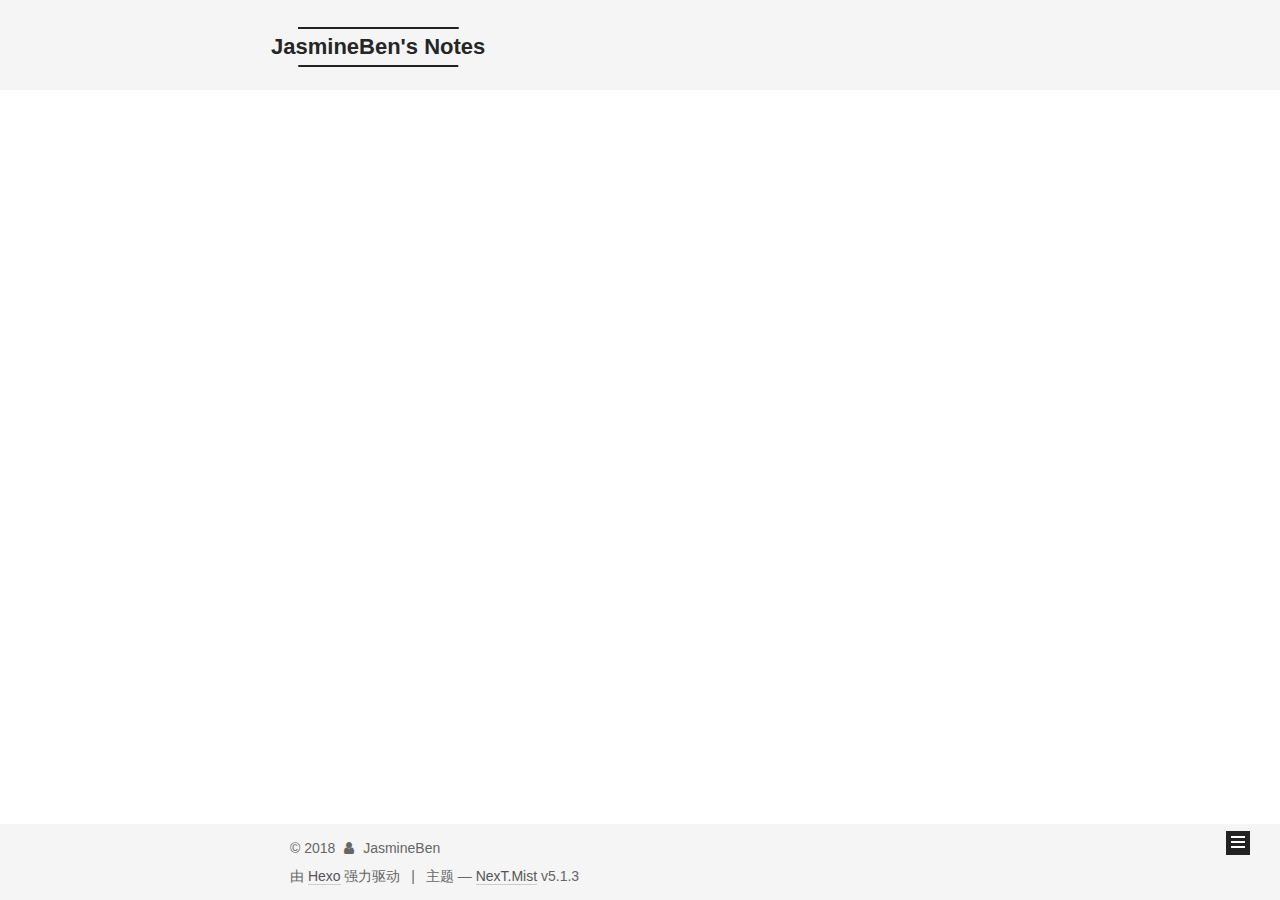
==== commit 7845fc9d: "Site updated: 2018-05-21 22:36:58" ====
--- a/archives/index.html
+++ b/archives/index.html
@@ -375,7 +375,7 @@
 
     <footer id="footer" class="footer">
       <div class="footer-inner">
-        <div class="copyright">&copy; <span itemprop="copyrightYear">2017</span>
+        <div class="copyright">&copy; <span itemprop="copyrightYear">2018</span>
   <span class="with-love">
     <i class="fa fa-user"></i>
   </span>
--- a/css/main.css
+++ b/css/main.css
@@ -1822,7 +1822,7 @@
   width: 4px;
   height: 4px;
   border-radius: 50%;
-  background: #3cff08;
+  background: #060a2f;
 }
 .links-of-blogroll {
   font-size: 13px;
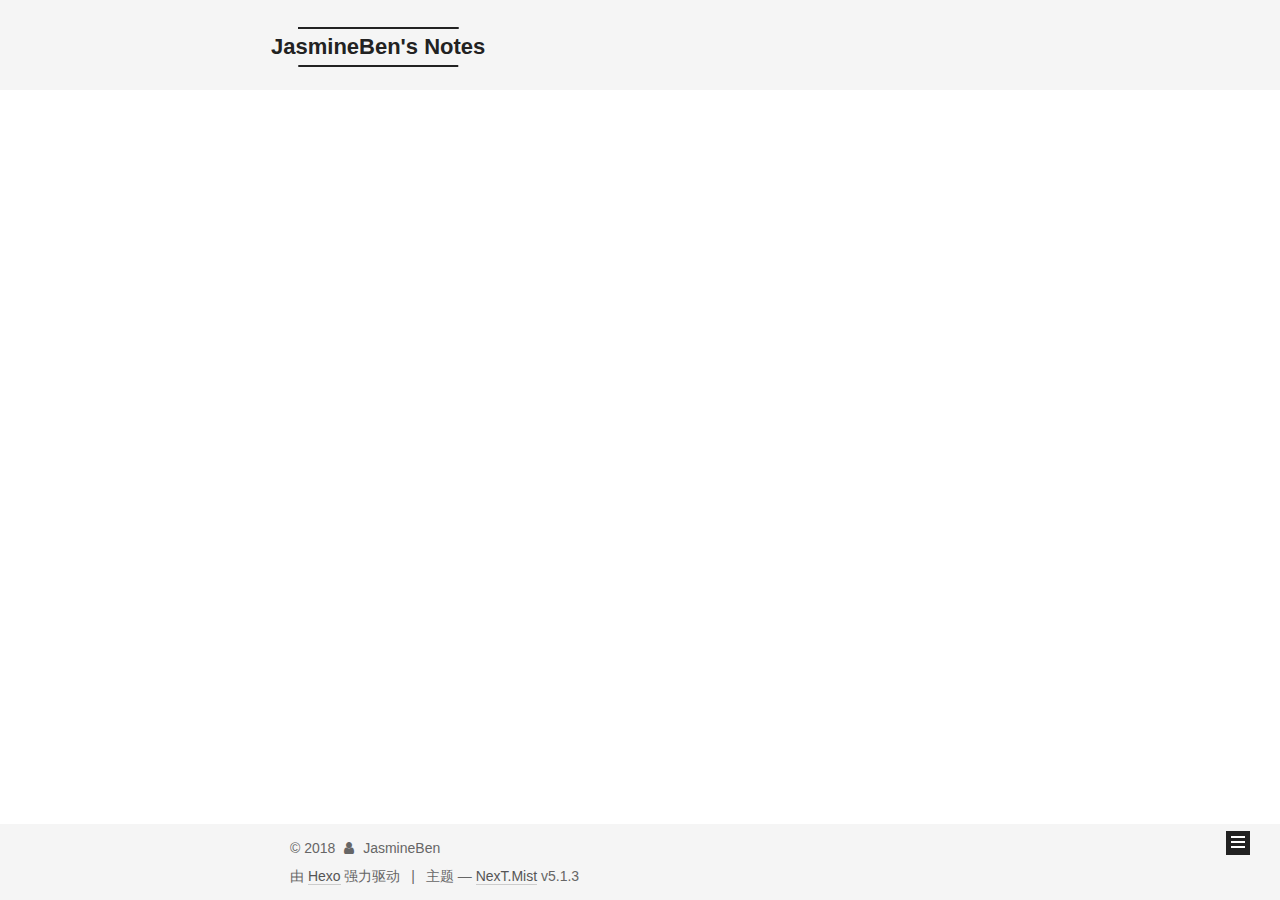
==== commit 5e6f367b: "Site updated: 2018-05-21 23:12:10" ====
--- a/archives/index.html
+++ b/archives/index.html
@@ -230,8 +230,50 @@
         
           
         
-        嗯..! 目前共计 1 篇日志。 继续努力。
+        嗯..! 目前共计 2 篇日志。 继续努力。
       </span>
+
+      
+
+        
+        
+        
+
+        
+          
+          <div class="collection-title">
+            <h1 class="archive-year" id="archive-year-2018">2018</h1>
+          </div>
+        
+        
+
+        
+
+  <article class="post post-type-normal" itemscope itemtype="http://schema.org/Article">
+    <header class="post-header">
+
+      <h2 class="post-title">
+        
+            <a class="post-title-link" href="/2018/05/21/开篇/" itemprop="url">
+              
+                <span itemprop="name">开篇</span>
+              
+            </a>
+        
+      </h2>
+
+      <div class="post-meta">
+        <time class="post-time" itemprop="dateCreated"
+              datetime="2018-05-21T23:04:49+08:00"
+              content="2018-05-21" >
+          05-21
+        </time>
+      </div>
+
+    </header>
+  </article>
+
+
 
       
 
@@ -332,7 +374,7 @@
               
                 <a href="/archives/">
               
-                  <span class="site-state-item-count">1</span>
+                  <span class="site-state-item-count">2</span>
                   <span class="site-state-item-name">日志</span>
                 </a>
               </div>
--- a/css/main.css
+++ b/css/main.css
@@ -1822,7 +1822,7 @@
   width: 4px;
   height: 4px;
   border-radius: 50%;
-  background: #060a2f;
+  background: #03f60b;
 }
 .links-of-blogroll {
   font-size: 13px;
